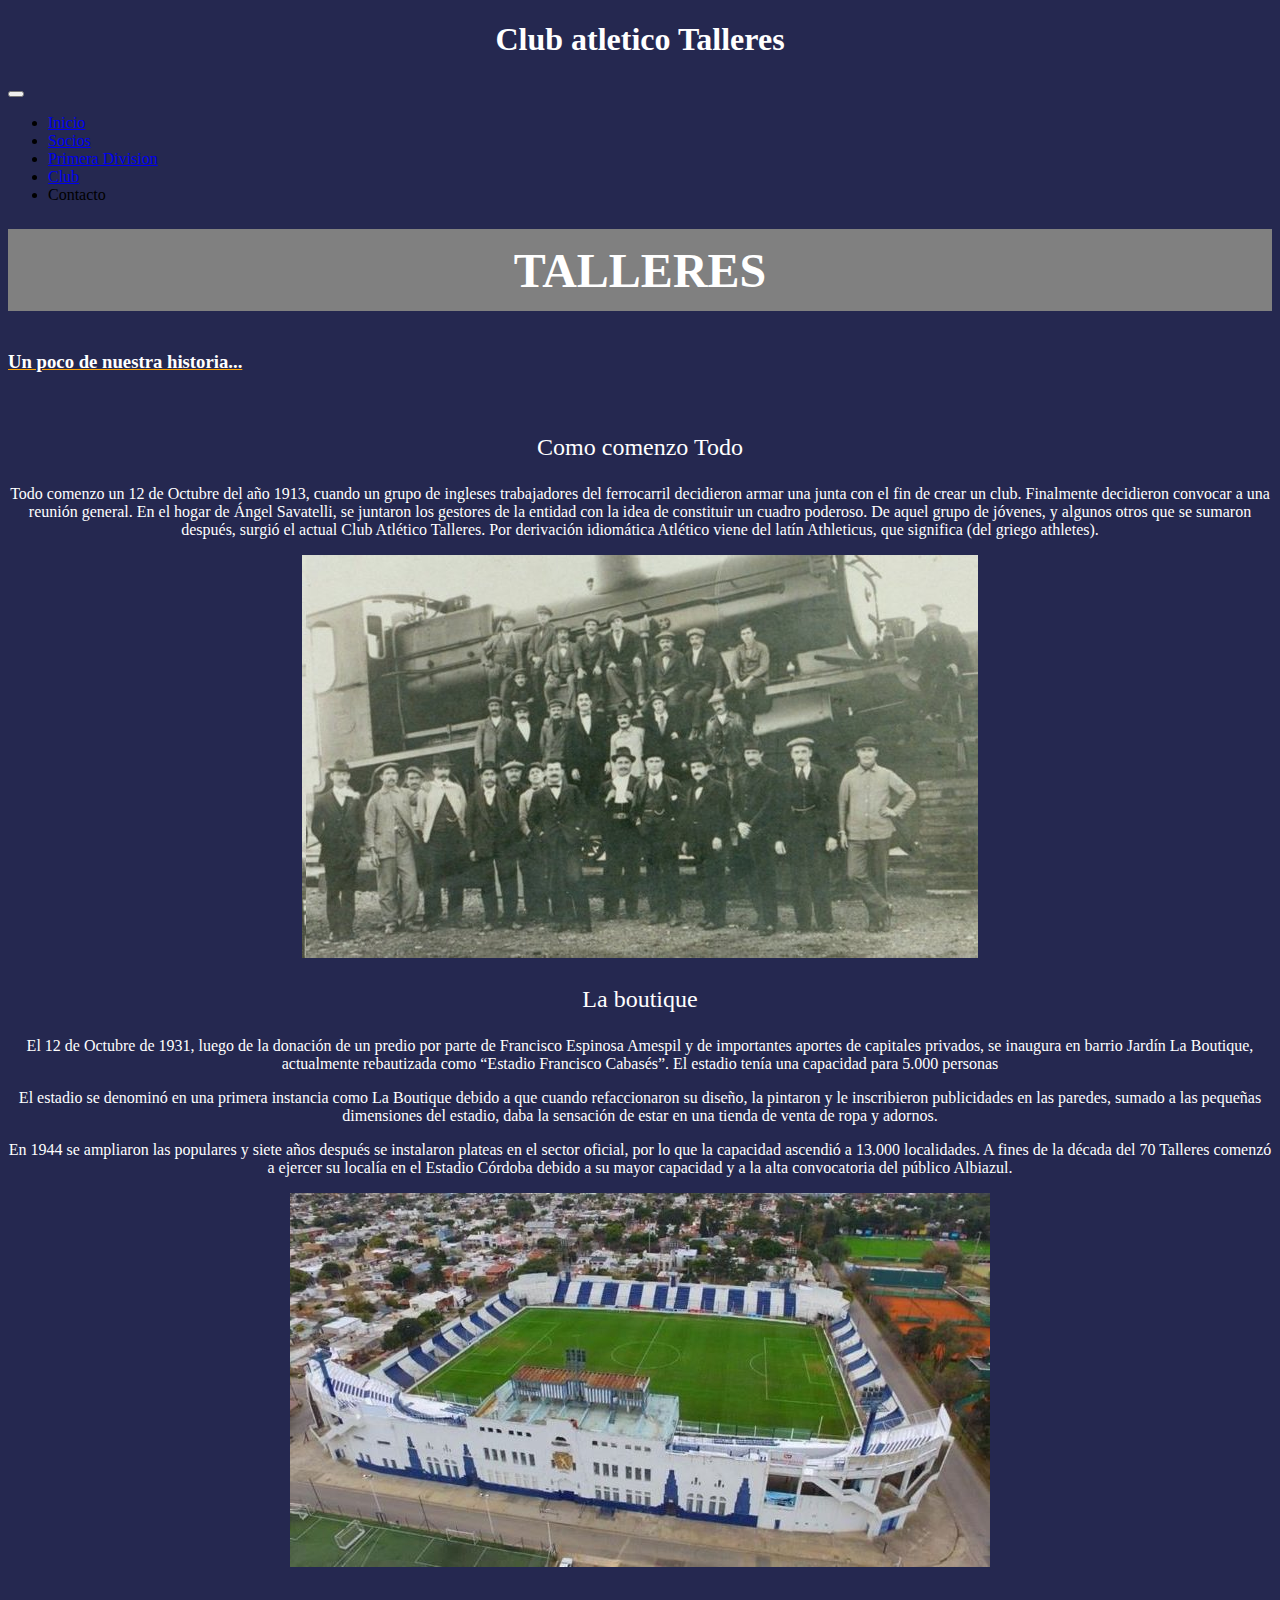
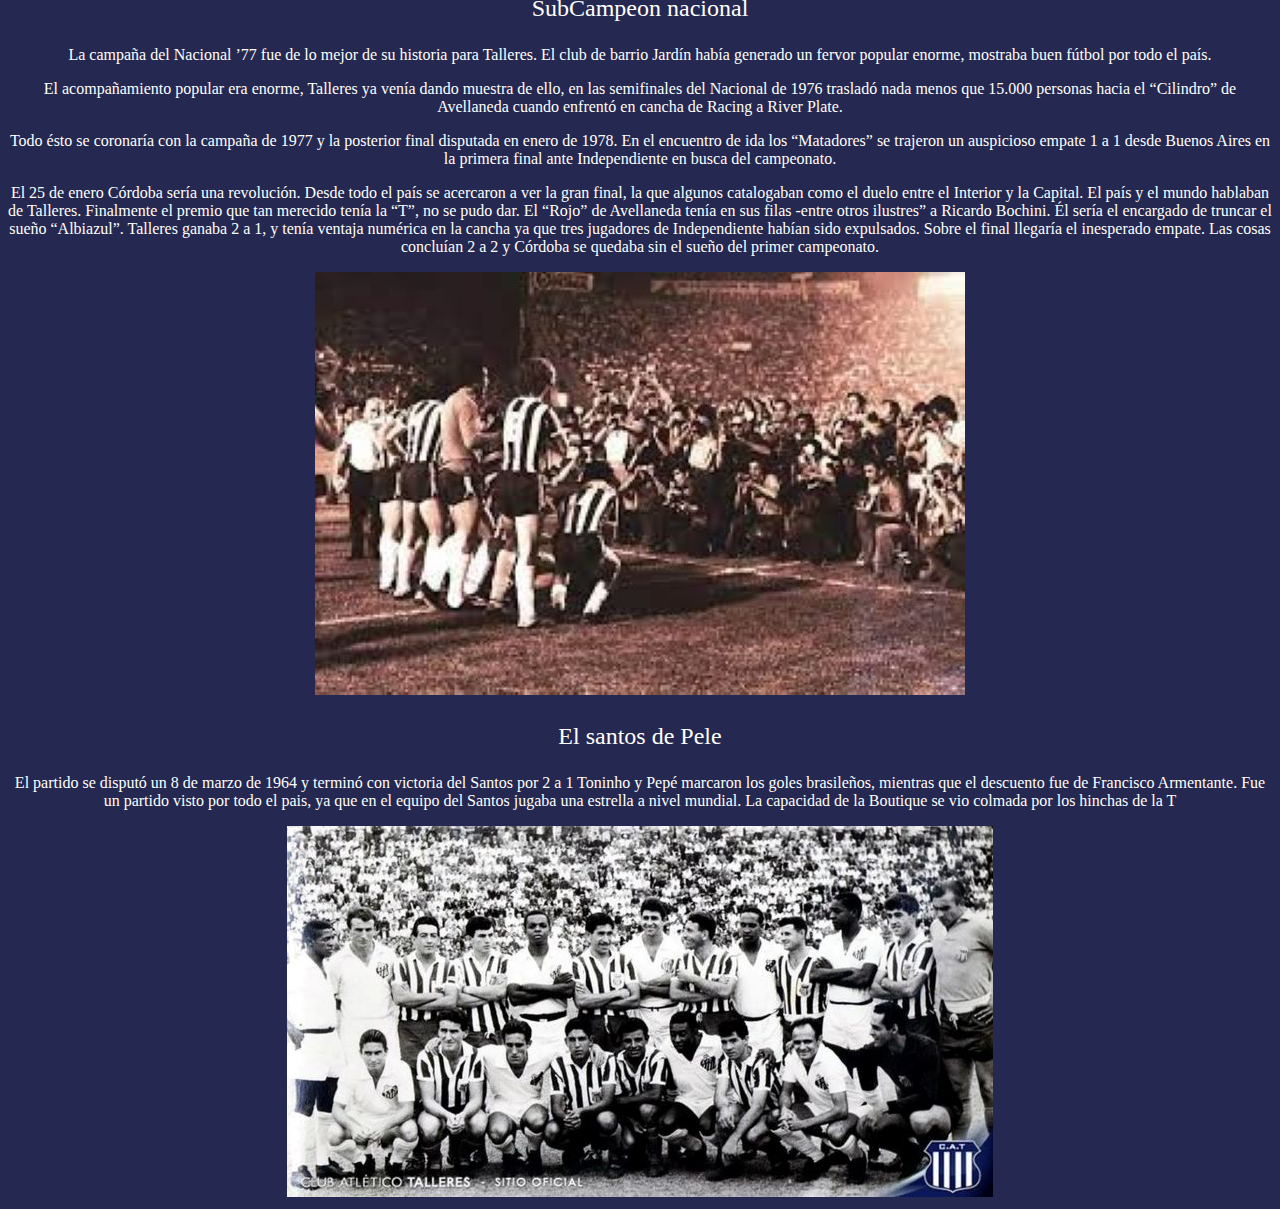
==== paginas/club.html @ a978ea13 "primeras cuatro listas" ====
<!DOCTYPE html>
<html lang="en">

<head>
    <meta charset="UTF-8">
    <meta http-equiv="X-UA-Compatible" content="IE=edge">
    <meta name="viewport" content="width=device-width, initial-scale=1.0">
    <title>Document</title>

    <link href="https://cdn.jsdelivr.net/npm/bootstrap@5.3.0-alpha1/dist/css/bootstrap.min.css" rel="stylesheet"
        integrity="sha384-GLhlTQ8iRABdZLl6O3oVMWSktQOp6b7In1Zl3/Jr59b6EGGoI1aFkw7cmDA6j6gD" crossorigin="anonymous">
    <link rel="stylesheet" href="../css/estilo.css">
</head>

<body>
    <header>
        <h1 class="titulo"> Club atletico Talleres</h1>

        <nav class="navbar navbar-expand-lg bg-body-tertiary ">
            <div class="container-fluid">
                <!-- <a class="navbar-brand" href="#">Talleres</a> -->
                <button class="navbar-toggler" type="button" data-bs-toggle="collapse" data-bs-target="#navbarNav"
                    aria-controls="navbarNav" aria-expanded="false" aria-label="Toggle navigation">
                    <span class="navbar-toggler-icon"></span>
                </button>
                <div class="collapse navbar-collapse" id="navbarNav">
                    <ul class="navbar-nav mx-auto ">
                        <li class="nav-item">
                            <a class="nav-link" href="../index.html">Inicio</a>
                        </li>
                        <li class="nav-item">
                            <a class="nav-link active" aria-current="page" href="./primeraDivision.html">Socios</a>
                        </li>
                        <li class="nav-item">
                            <a class="nav-link" href="./primeraDivision.html">Primera Division</a>
                        </li>
                        <li class="nav-item">
                            <a class="nav-link" href="club.html">Club</a>
                        </li>
                        <li class="nav-item">
                            <a class="nav-link disabled">Contacto</a>
                        </li>
                    </ul>
                </div>
            </div>
        </nav>

        <h2 class="talleres container">TALLERES</h2>
        <Section class="history container">
            <u>
                <h3>Un poco de nuestra historia...</h3>
            </u>
            <br>
            <div class="imagen">
                <p class="subtitulos">Como comenzo Todo</p>
                <p>Todo comenzo un 12 de Octubre del año 1913, cuando un grupo de ingleses trabajadores del ferrocarril
                    decidieron armar una junta con el fin de crear un club. Finalmente decidieron convocar a una reunión general. En el hogar de Ángel Savatelli, se juntaron los
                    gestores de la entidad con la idea de constituir un cuadro poderoso. De aquel grupo de jóvenes, y
                    algunos otros que se sumaron después, surgió el actual Club Atlético Talleres. Por derivación
                    idiomática Atlético viene del latín Athleticus, que significa (del griego athletes).</p>
                
            <img class="ferrocarril img-fluid" src ="../imagenes/talleres del ferrocaril.jpg" alt="Talleres del ferrocaril">
                </div >
<div class="imagen" >
<p class="subtitulos"> La boutique</p>
<p>El 12 de Octubre de 1931, luego de la donación de un predio por parte de Francisco Espinosa Amespil y de importantes aportes de capitales privados, se inaugura en barrio Jardín La Boutique, actualmente rebautizada como “Estadio Francisco Cabasés”. El estadio tenía una capacidad para 5.000 personas</p> <p>El estadio se denominó en una primera instancia como La Boutique debido a que cuando refaccionaron su diseño, la pintaron y le inscribieron publicidades en las paredes, sumado a las pequeñas dimensiones del estadio, daba la sensación de estar en una tienda de venta de ropa y adornos.</p>
<p>En 1944 se ampliaron las populares y siete años después se instalaron plateas en el sector oficial, por lo que la capacidad ascendió a 13.000 localidades.
    A fines de la década del 70 Talleres comenzó a ejercer su localía en el Estadio Córdoba debido a su mayor capacidad y a la alta convocatoria del público Albiazul.</p>
<img class="img-fluid" src="../imagenes/templo.jpg" alt="La boutique">
</div>
<div  class="imagen">
<p class="subtitulos">SubCampeon nacional</p>
<p>La campaña del Nacional ’77 fue de lo mejor de su historia para Talleres. El club de barrio Jardín había generado un fervor popular enorme, mostraba buen fútbol por todo el país.</p> <p>El acompañamiento popular era enorme, Talleres ya venía dando muestra de ello, en las semifinales del Nacional de 1976 trasladó nada menos que 15.000 personas hacia el “Cilindro” de Avellaneda cuando enfrentó en cancha de Racing a River Plate.</p>
<p>Todo ésto se coronaría con la campaña de 1977 y la posterior final disputada en enero de 1978. En el encuentro de ida los “Matadores” se trajeron un auspicioso empate 1 a 1 desde Buenos Aires en la primera final ante Independiente en busca del campeonato. </p> 
<p>El 25 de enero Córdoba sería una revolución. Desde todo el país se acercaron a ver la gran final, la que algunos catalogaban como el duelo entre el Interior y la Capital. El país y el mundo hablaban de Talleres.  Finalmente el premio que tan merecido tenía la “T”, no se pudo dar. El “Rojo” de Avellaneda tenía en sus filas -entre otros ilustres” a Ricardo Bochini. Él sería el encargado de truncar el sueño “Albiazul”. Talleres ganaba 2 a 1, y tenía ventaja numérica en la cancha ya que tres jugadores de Independiente habían sido expulsados. Sobre el final llegaría el inesperado empate. Las cosas concluían 2 a 2 y Córdoba se quedaba sin el sueño del primer campeonato.
   </p>
   <img class="img-fluid" src="../imagenes/talle idp.jpg" alt="Final Independiente">

</div>
<div class="imagen">
    <p class="subtitulos">El santos de Pele</p>
    <p>El partido se disputó un 8 de marzo de 1964 y terminó con victoria del Santos por 2 a 1  Toninho y Pepé marcaron los goles brasileños, mientras que el descuento fue de Francisco Armentante. Fue un partido visto por todo el pais, ya que en el equipo del Santos jugaba una estrella a nivel mundial. La capacidad de la Boutique se vio colmada por los hinchas de la T</p>
    <img class="img-fluid" src="../imagenes/pele en la boutique.jpg" alt="Pele en la boutique">
</div>


        </Section>



        <script src="https://cdn.jsdelivr.net/npm/bootstrap@5.3.0-alpha1/dist/js/bootstrap.bundle.min.js"
            integrity="sha384-w76AqPfDkMBDXo30jS1Sgez6pr3x5MlQ1ZAGC+nuZB+EYdgRZgiwxhTBTkF7CXvN"
            crossorigin="anonymous"></script>
</body>

</html>
---- css/estilo.css ----
.titulo { 
    text-align: center;
background-color:  #252850;
color: white;
}

.menucito {
    text-align: center;
}

.imagenUno { 
margin-left: 25%;
margin-top: 3%;
}
.noDejes { 
    color: black;
}
body { 
background-color:  #252850;
}

.noticias { 
color: white;
text-align: center;
margin-top: 5%;
background-color: grey;
}



footer ul { 
    color: white;
list-style: none;
}

.linea { 
    color: white;
}

.informacion { 
    text-align: center;
color: orange;
}

u { 
    color: orange;
}

.padre {  
    background-color:white ;
margin-left: 7%;
margin-right: 7%;

}

.ulUno li { 
    color: red;
}

.video { 
    text-align: center;
}
.conte {
    background-color: white;
}

.cardUno {
    grid-area: cardUno;
}
.cardDos { 
    grid-area: cardDos;
}

.cardTres { 
    grid-area: cardTres;
}

.cardCuatro { 
    grid-area: cardCuatro;
}
.cardCinco { 
    grid-area: cardCinco;
}

.cardSeis { 
    grid-area: cardSeis;
}

@media(min-width:1200px) {
    .conte { 
        display: grid;
        grid-template-areas: 
        "cardUno cardDos cardTres "
        "cardCuatro cardCinco cardSeis "
        ;
    }
}

.tablas { 
    background-color: wheat;
}

.tabla { 
    background-color: white;
}
.tituloUno { 
    text-align: center;
    color: orange;
}
.sectionB { 
    grid-area: sectionB;
}
.sectionC { 
    grid-area: sectionC;
}

@media(min-width:900px) { 
.padreTablas {
display: grid;
gap: 10px;
grid-template-areas: 
"sectionB sectionC";
    }
}
.padreTablas { 
    /* background-color: white; */
    margin-top: 3%;
}
h4 { 
    color: orange;
text-align: center;
}

.goleadores { 
    grid-area: goleadores;
}
.partidos { 
    grid-area: partidos;
}

@media (min-width:900px){ 
    .padreResumen { 
display: grid;
gap: 10px;
grid-template-areas: 
"goleadores partidos"
; }
}

.talleres { 
    color: white;
    text-align: center;
    font-size: xxx-large;
margin-top: 2%;
border: solid gray 1px;
background-color: gray;
padding: 1%;

}
h3 { 
    color: white;
margin-top: 3%;
}
.history { 
    color: white;
}
.subtitulos { 
font-size: x-large;
text-align: center;
}
.imagen { 
    text-align: center;
}
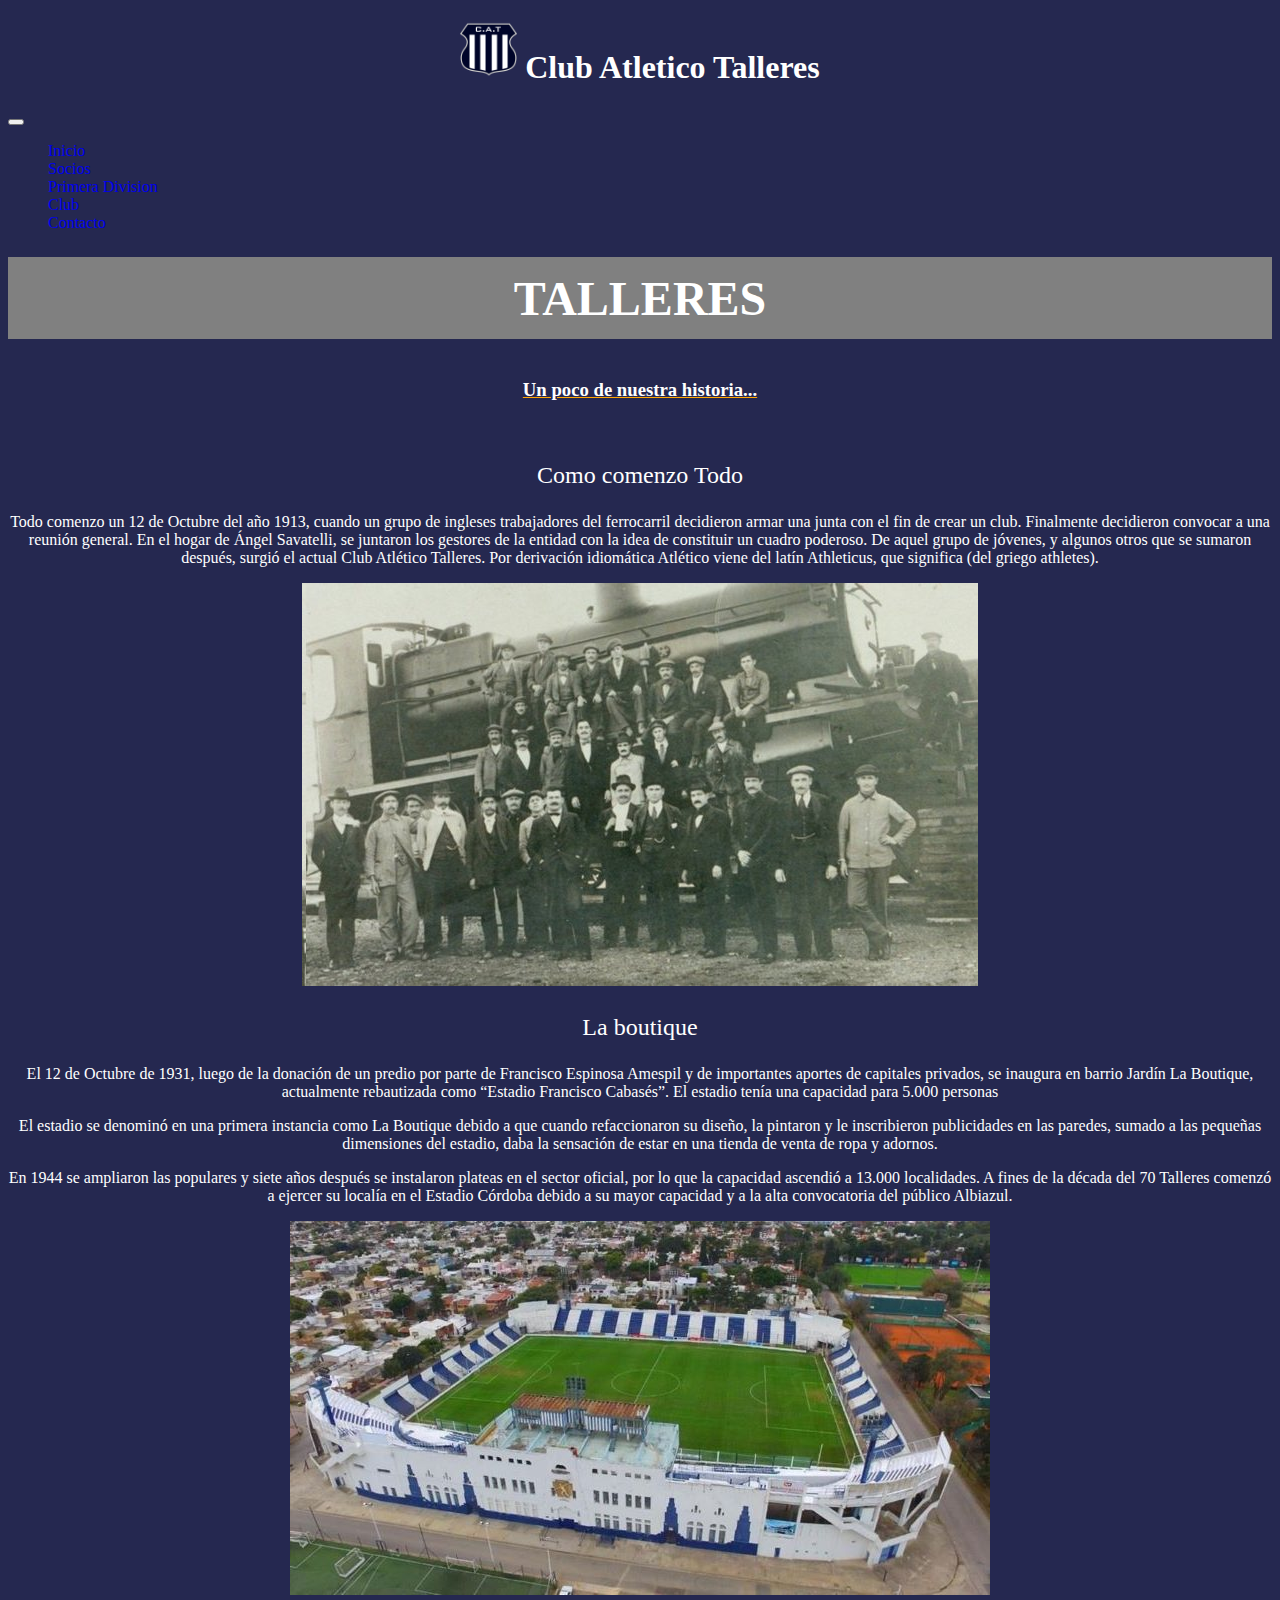
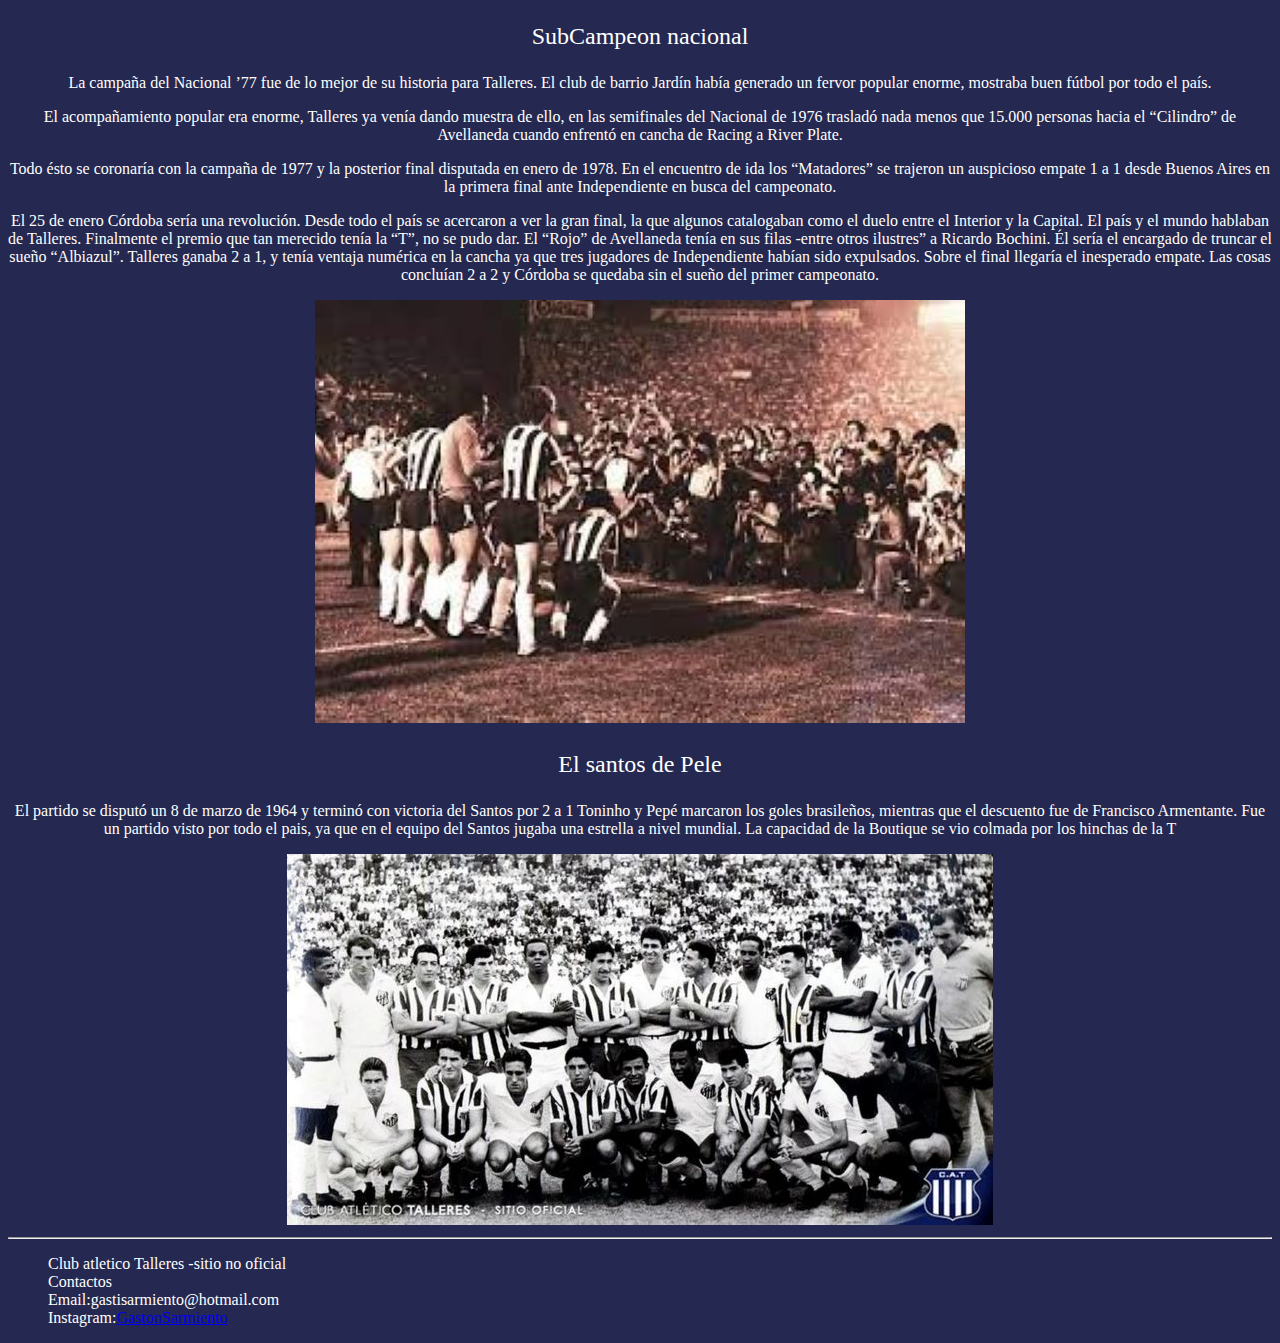
==== commit 08433881: "tercer preentrega" ====
--- a/paginas/club.html
+++ b/paginas/club.html
@@ -5,16 +5,17 @@
     <meta charset="UTF-8">
     <meta http-equiv="X-UA-Compatible" content="IE=edge">
     <meta name="viewport" content="width=device-width, initial-scale=1.0">
-    <title>Document</title>
+    <title>info T/club</title>
 
     <link href="https://cdn.jsdelivr.net/npm/bootstrap@5.3.0-alpha1/dist/css/bootstrap.min.css" rel="stylesheet"
         integrity="sha384-GLhlTQ8iRABdZLl6O3oVMWSktQOp6b7In1Zl3/Jr59b6EGGoI1aFkw7cmDA6j6gD" crossorigin="anonymous">
     <link rel="stylesheet" href="../css/estilo.css">
+<link rel="shortcut icon" href="../imagenes/escudoTalleres.png" type="image/x-icon">
 </head>
 
 <body>
     <header>
-        <h1 class="titulo"> Club atletico Talleres</h1>
+        <h1 class="titulo"> <img class="img-fluid escudo" src=  "../imagenes/escudoTalleres.png" alt="logo escudo"> Club Atletico Talleres</h1>
 
         <nav class="navbar navbar-expand-lg bg-body-tertiary ">
             <div class="container-fluid">
@@ -38,7 +39,7 @@
                             <a class="nav-link" href="club.html">Club</a>
                         </li>
                         <li class="nav-item">
-                            <a class="nav-link disabled">Contacto</a>
+                            <a class="nav-link " href="./contacto.html">Contacto</a>
                         </li>
                     </ul>
                 </div>
@@ -48,46 +49,80 @@
         <h2 class="talleres container">TALLERES</h2>
         <Section class="history container">
             <u>
-                <h3>Un poco de nuestra historia...</h3>
+                <h3 class="unPoco">Un poco de nuestra historia...</h3>
             </u>
             <br>
             <div class="imagen">
                 <p class="subtitulos">Como comenzo Todo</p>
                 <p>Todo comenzo un 12 de Octubre del año 1913, cuando un grupo de ingleses trabajadores del ferrocarril
-                    decidieron armar una junta con el fin de crear un club. Finalmente decidieron convocar a una reunión general. En el hogar de Ángel Savatelli, se juntaron los
+                    decidieron armar una junta con el fin de crear un club. Finalmente decidieron convocar a una reunión
+                    general. En el hogar de Ángel Savatelli, se juntaron los
                     gestores de la entidad con la idea de constituir un cuadro poderoso. De aquel grupo de jóvenes, y
                     algunos otros que se sumaron después, surgió el actual Club Atlético Talleres. Por derivación
                     idiomática Atlético viene del latín Athleticus, que significa (del griego athletes).</p>
-                
-            <img class="ferrocarril img-fluid" src ="../imagenes/talleres del ferrocaril.jpg" alt="Talleres del ferrocaril">
-                </div >
-<div class="imagen" >
-<p class="subtitulos"> La boutique</p>
-<p>El 12 de Octubre de 1931, luego de la donación de un predio por parte de Francisco Espinosa Amespil y de importantes aportes de capitales privados, se inaugura en barrio Jardín La Boutique, actualmente rebautizada como “Estadio Francisco Cabasés”. El estadio tenía una capacidad para 5.000 personas</p> <p>El estadio se denominó en una primera instancia como La Boutique debido a que cuando refaccionaron su diseño, la pintaron y le inscribieron publicidades en las paredes, sumado a las pequeñas dimensiones del estadio, daba la sensación de estar en una tienda de venta de ropa y adornos.</p>
-<p>En 1944 se ampliaron las populares y siete años después se instalaron plateas en el sector oficial, por lo que la capacidad ascendió a 13.000 localidades.
-    A fines de la década del 70 Talleres comenzó a ejercer su localía en el Estadio Córdoba debido a su mayor capacidad y a la alta convocatoria del público Albiazul.</p>
-<img class="img-fluid" src="../imagenes/templo.jpg" alt="La boutique">
-</div>
-<div  class="imagen">
-<p class="subtitulos">SubCampeon nacional</p>
-<p>La campaña del Nacional ’77 fue de lo mejor de su historia para Talleres. El club de barrio Jardín había generado un fervor popular enorme, mostraba buen fútbol por todo el país.</p> <p>El acompañamiento popular era enorme, Talleres ya venía dando muestra de ello, en las semifinales del Nacional de 1976 trasladó nada menos que 15.000 personas hacia el “Cilindro” de Avellaneda cuando enfrentó en cancha de Racing a River Plate.</p>
-<p>Todo ésto se coronaría con la campaña de 1977 y la posterior final disputada en enero de 1978. En el encuentro de ida los “Matadores” se trajeron un auspicioso empate 1 a 1 desde Buenos Aires en la primera final ante Independiente en busca del campeonato. </p> 
-<p>El 25 de enero Córdoba sería una revolución. Desde todo el país se acercaron a ver la gran final, la que algunos catalogaban como el duelo entre el Interior y la Capital. El país y el mundo hablaban de Talleres.  Finalmente el premio que tan merecido tenía la “T”, no se pudo dar. El “Rojo” de Avellaneda tenía en sus filas -entre otros ilustres” a Ricardo Bochini. Él sería el encargado de truncar el sueño “Albiazul”. Talleres ganaba 2 a 1, y tenía ventaja numérica en la cancha ya que tres jugadores de Independiente habían sido expulsados. Sobre el final llegaría el inesperado empate. Las cosas concluían 2 a 2 y Córdoba se quedaba sin el sueño del primer campeonato.
-   </p>
-   <img class="img-fluid" src="../imagenes/talle idp.jpg" alt="Final Independiente">
 
-</div>
-<div class="imagen">
-    <p class="subtitulos">El santos de Pele</p>
-    <p>El partido se disputó un 8 de marzo de 1964 y terminó con victoria del Santos por 2 a 1  Toninho y Pepé marcaron los goles brasileños, mientras que el descuento fue de Francisco Armentante. Fue un partido visto por todo el pais, ya que en el equipo del Santos jugaba una estrella a nivel mundial. La capacidad de la Boutique se vio colmada por los hinchas de la T</p>
-    <img class="img-fluid" src="../imagenes/pele en la boutique.jpg" alt="Pele en la boutique">
-</div>
+                <img class="ferrocarril img-fluid" src="../imagenes/talleres del ferrocaril.jpg"
+                    alt="Talleres del ferrocaril">
+            </div>
+            <div class="imagen">
+                <p class="subtitulos"> La boutique</p>
+                <p>El 12 de Octubre de 1931, luego de la donación de un predio por parte de Francisco Espinosa Amespil y
+                    de importantes aportes de capitales privados, se inaugura en barrio Jardín La Boutique, actualmente
+                    rebautizada como “Estadio Francisco Cabasés”. El estadio tenía una capacidad para 5.000 personas</p>
+                <p>El estadio se denominó en una primera instancia como La Boutique debido a que cuando refaccionaron su
+                    diseño, la pintaron y le inscribieron publicidades en las paredes, sumado a las pequeñas dimensiones
+                    del estadio, daba la sensación de estar en una tienda de venta de ropa y adornos.</p>
+                <p>En 1944 se ampliaron las populares y siete años después se instalaron plateas en el sector oficial,
+                    por lo que la capacidad ascendió a 13.000 localidades.
+                    A fines de la década del 70 Talleres comenzó a ejercer su localía en el Estadio Córdoba debido a su
+                    mayor capacidad y a la alta convocatoria del público Albiazul.</p>
+                <img class="img-fluid" src="../imagenes/templo.jpg" alt="La boutique">
+            </div>
+            <div class="imagen">
+                <p class="subtitulos">SubCampeon nacional</p>
+                <p>La campaña del Nacional ’77 fue de lo mejor de su historia para Talleres. El club de barrio Jardín
+                    había generado un fervor popular enorme, mostraba buen fútbol por todo el país.</p>
+                <p>El acompañamiento popular era enorme, Talleres ya venía dando muestra de ello, en las semifinales del
+                    Nacional de 1976 trasladó nada menos que 15.000 personas hacia el “Cilindro” de Avellaneda cuando
+                    enfrentó en cancha de Racing a River Plate.</p>
+                <p>Todo ésto se coronaría con la campaña de 1977 y la posterior final disputada en enero de 1978. En el
+                    encuentro de ida los “Matadores” se trajeron un auspicioso empate 1 a 1 desde Buenos Aires en la
+                    primera final ante Independiente en busca del campeonato. </p>
+                <p>El 25 de enero Córdoba sería una revolución. Desde todo el país se acercaron a ver la gran final, la
+                    que algunos catalogaban como el duelo entre el Interior y la Capital. El país y el mundo hablaban de
+                    Talleres. Finalmente el premio que tan merecido tenía la “T”, no se pudo dar. El “Rojo” de
+                    Avellaneda tenía en sus filas -entre otros ilustres” a Ricardo Bochini. Él sería el encargado de
+                    truncar el sueño “Albiazul”. Talleres ganaba 2 a 1, y tenía ventaja numérica en la cancha ya que
+                    tres jugadores de Independiente habían sido expulsados. Sobre el final llegaría el inesperado
+                    empate. Las cosas concluían 2 a 2 y Córdoba se quedaba sin el sueño del primer campeonato.
+                </p>
+                <img class="img-fluid" src="../imagenes/talle idp.jpg" alt="Final Independiente">
+
+            </div>
+            <div class="imagen">
+                <p class="subtitulos">El santos de Pele</p>
+                <p>El partido se disputó un 8 de marzo de 1964 y terminó con victoria del Santos por 2 a 1 Toninho y
+                    Pepé marcaron los goles brasileños, mientras que el descuento fue de Francisco Armentante. Fue un
+                    partido visto por todo el pais, ya que en el equipo del Santos jugaba una estrella a nivel mundial.
+                    La capacidad de la Boutique se vio colmada por los hinchas de la T</p>
+                <img class="img-fluid" src="../imagenes/pele en la boutique.jpg" alt="Pele en la boutique">
+            </div>
 
 
         </Section>
 
 
-
+        <hr class="linea">
+        <footer class="footer">
+            <ul>
+              <li>Club atletico Talleres -sitio no oficial</li>
+              <li>Contactos</li>
+              <li>Email:gastisarmiento@hotmail.com</li>
+              <li>Instagram:<a href="https://www.instagram.com/gastonsarmiento/">GastonSarmiento</a></li>
+            </ul>
+        
+        
+          </footer>
         <script src="https://cdn.jsdelivr.net/npm/bootstrap@5.3.0-alpha1/dist/js/bootstrap.bundle.min.js"
             integrity="sha384-w76AqPfDkMBDXo30jS1Sgez6pr3x5MlQ1ZAGC+nuZB+EYdgRZgiwxhTBTkF7CXvN"
             crossorigin="anonymous"></script>
--- a/css/estilo.css
+++ b/css/estilo.css
@@ -1,173 +1,241 @@
-.titulo { 
-    text-align: center;
-background-color:  #252850;
-color: white;
+.titulo {
+  text-align: center;
+  background-color: #252850;
+  color: white;
 }
 
 .menucito {
-    text-align: center;
-}
-
-.imagenUno { 
-margin-left: 25%;
-margin-top: 3%;
-}
-.noDejes { 
-    color: black;
-}
-body { 
-background-color:  #252850;
-}
-
-.noticias { 
-color: white;
-text-align: center;
-margin-top: 5%;
-background-color: grey;
-}
-
-
-
-footer ul { 
-    color: white;
-list-style: none;
-}
-
-.linea { 
-    color: white;
-}
-
-.informacion { 
-    text-align: center;
-color: orange;
-}
-
-u { 
-    color: orange;
-}
-
-.padre {  
-    background-color:white ;
-margin-left: 7%;
-margin-right: 7%;
-
-}
-
-.ulUno li { 
-    color: red;
-}
-
-.video { 
-    text-align: center;
-}
+  text-align: center;
+}
+
+.imagenUno {
+  margin-left: 25%;
+  margin-top: 3%;
+}
+
+.noDejes {
+  color: black;
+}
+
+body {
+  background-color: #252850;
+}
+
+.noticias {
+  color: white;
+  text-align: center;
+  margin-top: 5%;
+  background-color: grey;
+}
+
+footer ul {
+  color: white;
+  list-style: none;
+}
+
+.linea {
+  color: white;
+}
+
+.informacion {
+  text-align: center;
+  color: orange;
+}
+
+u {
+  color: orange;
+}
+
+.padre {
+  background-color: white;
+  margin-left: 7%;
+  margin-right: 7%;
+}
+
+.ulUno li {
+  color: red;
+}
+
+.video {
+  text-align: center;
+}
+
 .conte {
-    background-color: white;
+  background-color: white;
 }
 
 .cardUno {
-    grid-area: cardUno;
-}
-.cardDos { 
-    grid-area: cardDos;
-}
-
-.cardTres { 
-    grid-area: cardTres;
-}
-
-.cardCuatro { 
-    grid-area: cardCuatro;
-}
-.cardCinco { 
-    grid-area: cardCinco;
-}
-
-.cardSeis { 
-    grid-area: cardSeis;
-}
-
-@media(min-width:1200px) {
-    .conte { 
-        display: grid;
-        grid-template-areas: 
-        "cardUno cardDos cardTres "
-        "cardCuatro cardCinco cardSeis "
-        ;
-    }
-}
-
-.tablas { 
-    background-color: wheat;
-}
-
-.tabla { 
-    background-color: white;
-}
-.tituloUno { 
-    text-align: center;
-    color: orange;
-}
-.sectionB { 
-    grid-area: sectionB;
-}
-.sectionC { 
-    grid-area: sectionC;
-}
-
-@media(min-width:900px) { 
+  grid-area: cardUno;
+}
+
+.cardDos {
+  grid-area: cardDos;
+}
+
+.cardTres {
+  grid-area: cardTres;
+}
+
+.cardCuatro {
+  grid-area: cardCuatro;
+}
+
+.cardCinco {
+  grid-area: cardCinco;
+}
+
+.cardSeis {
+  grid-area: cardSeis;
+}
+
+.tablas {
+  background-color: wheat;
+}
+
+.tabla {
+  background-color: white;
+}
+
+.tituloUno {
+  text-align: center;
+  color: orange;
+}
+
+.sectionB {
+  grid-area: sectionB;
+}
+
+.sectionC {
+  grid-area: sectionC;
+}
+
 .padreTablas {
-display: grid;
-gap: 10px;
-grid-template-areas: 
-"sectionB sectionC";
-    }
-}
-.padreTablas { 
-    /* background-color: white; */
-    margin-top: 3%;
-}
-h4 { 
-    color: orange;
-text-align: center;
-}
-
-.goleadores { 
-    grid-area: goleadores;
-}
-.partidos { 
-    grid-area: partidos;
-}
-
-@media (min-width:900px){ 
-    .padreResumen { 
-display: grid;
-gap: 10px;
-grid-template-areas: 
-"goleadores partidos"
-; }
-}
-
-.talleres { 
-    color: white;
-    text-align: center;
-    font-size: xxx-large;
-margin-top: 2%;
-border: solid gray 1px;
-background-color: gray;
-padding: 1%;
-
-}
-h3 { 
-    color: white;
-margin-top: 3%;
-}
-.history { 
-    color: white;
-}
-.subtitulos { 
-font-size: x-large;
-text-align: center;
-}
-.imagen { 
-    text-align: center;
-}+  margin-top: 3%;
+}
+
+h4 {
+  color: orange;
+  text-align: center;
+}
+
+.goleadores {
+  grid-area: goleadores;
+}
+
+.partidos {
+  grid-area: partidos;
+}
+
+.talleres {
+  color: white;
+  text-align: center;
+  font-size: xxx-large;
+  margin-top: 2%;
+  border: solid gray 1px;
+  background-color: gray;
+  padding: 1%;
+}
+
+h3 {
+  color: white;
+  margin-top: 3%;
+}
+
+.history {
+  color: white;
+}
+
+.subtitulos {
+  font-size: x-large;
+  text-align: center;
+}
+
+.imagen {
+  text-align: center;
+}
+
+.unPoco {
+  text-align: center;
+}
+
+.servicio {
+  color: white;
+  text-align: center;
+  margin-top: 15%;
+}
+
+.formulario {
+  background-color: white;
+  color: black;
+  margin-top: 50px;
+}
+
+.consulta {
+  color: white;
+}
+
+.botones {
+  width: 500px;
+  display: inline;
+}
+
+.contacto {
+  color: black;
+}
+
+@media (min-width: 1200px) {
+  .conte {
+    display: grid;
+    grid-template-areas: "cardUno cardDos cardTres " "cardCuatro cardCinco cardSeis ";
+  }
+}
+@media (min-width: 900px) {
+  .padreTablas {
+    display: grid;
+    gap: 10px;
+    grid-template-areas: "sectionB sectionC";
+  }
+}
+@media (min-width: 900px) {
+  .padreResumen {
+    display: grid;
+    gap: 10px;
+    grid-template-areas: "goleadores partidos";
+  }
+}
+@media (max-width: 800px) {
+  .escudo {
+    width: 9%;
+  }
+}
+@media (min-width: 801px) {
+  .escudo {
+    width: 7%;
+  }
+}
+@media (min-width: 1280px) {
+  .escudo {
+    width: 4.5%;
+  }
+}
+.contacto {
+  color: white;
+}
+.contacto h2 {
+  text-align: center;
+  font-size: 3rem;
+}
+
+.contact {
+  text-align: center;
+  color: black;
+}
+
+nav ul {
+  list-style: none;
+}
+nav ul li a {
+  text-decoration: none;
+}
+
+/*# sourceMappingURL=estilo.css.map */
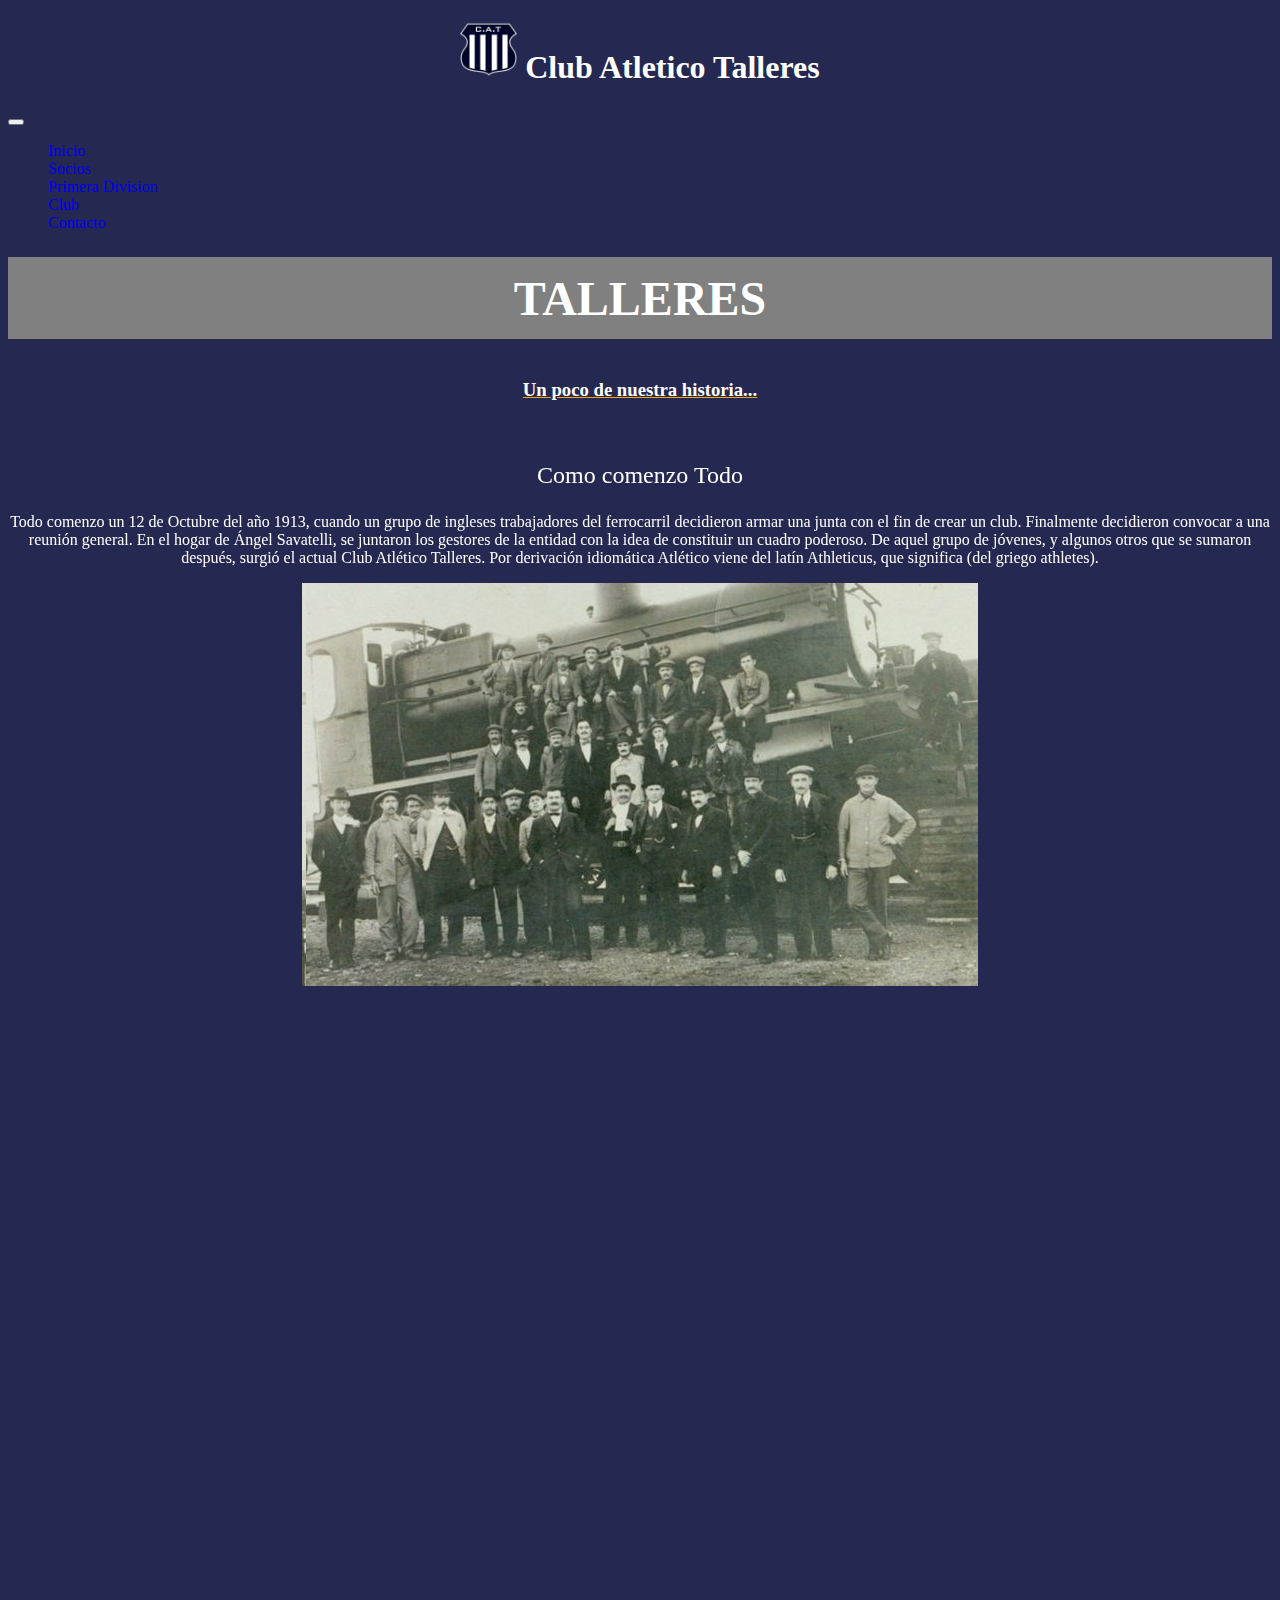
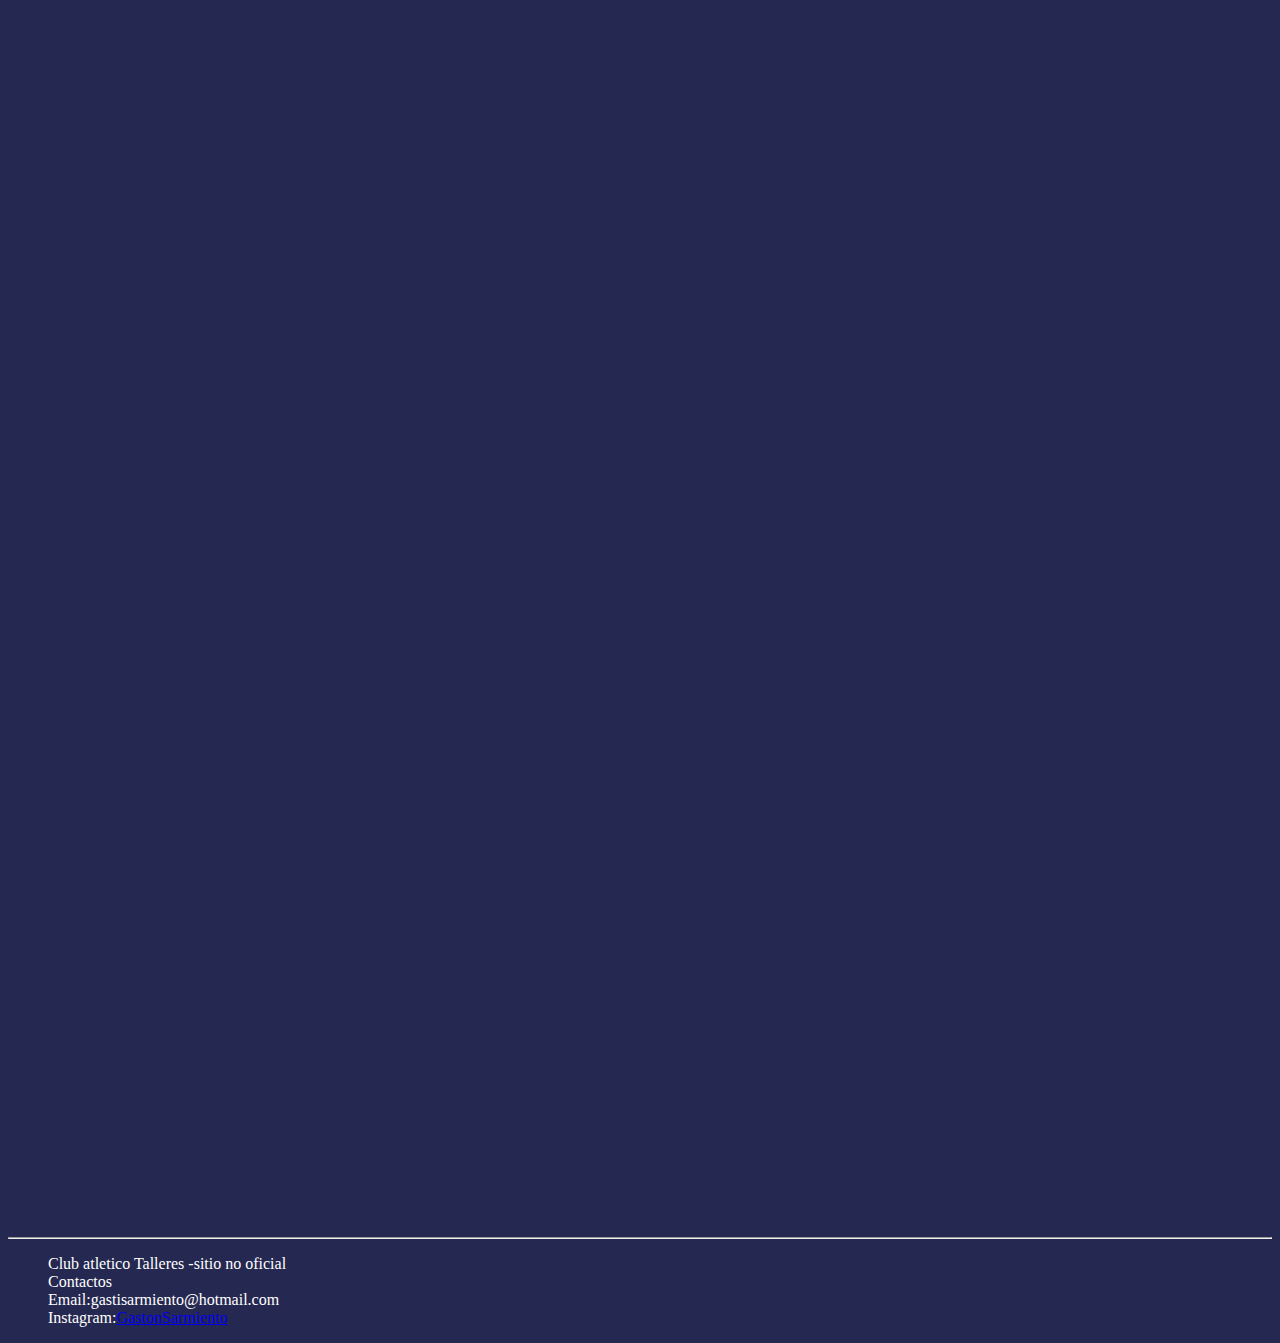
==== commit 475b6b48: "agregamos meta, cambiamos fondos y pusimos animaciones" ====
--- a/paginas/club.html
+++ b/paginas/club.html
@@ -11,7 +11,9 @@
         integrity="sha384-GLhlTQ8iRABdZLl6O3oVMWSktQOp6b7In1Zl3/Jr59b6EGGoI1aFkw7cmDA6j6gD" crossorigin="anonymous">
     <link rel="stylesheet" href="../css/estilo.css">
 <link rel="shortcut icon" href="../imagenes/escudoTalleres.png" type="image/x-icon">
+<meta name="description" content="Toda la informacion que necesites del club desde su creacion logros e historia">
 </head>
+<link href="https://unpkg.com/aos@2.3.1/dist/aos.css" rel="stylesheet">
 
 <body>
     <header>
@@ -52,7 +54,10 @@
                 <h3 class="unPoco">Un poco de nuestra historia...</h3>
             </u>
             <br>
-            <div class="imagen">
+            <!-- <div data-aos="fade-up"
+            data-aos-duration="3000"> -->
+            <div class="imagen" data-aos="fade-up"
+            data-aos-duration="3000">
                 <p class="subtitulos">Como comenzo Todo</p>
                 <p>Todo comenzo un 12 de Octubre del año 1913, cuando un grupo de ingleses trabajadores del ferrocarril
                     decidieron armar una junta con el fin de crear un club. Finalmente decidieron convocar a una reunión
@@ -63,8 +68,11 @@
 
                 <img class="ferrocarril img-fluid" src="../imagenes/talleres del ferrocaril.jpg"
                     alt="Talleres del ferrocaril">
-            </div>
-            <div class="imagen">
+                </div>
+                </div>
+
+            <div  class="imagen" data-aos="fade-up"
+            data-aos-duration="3000">
                 <p class="subtitulos"> La boutique</p>
                 <p>El 12 de Octubre de 1931, luego de la donación de un predio por parte de Francisco Espinosa Amespil y
                     de importantes aportes de capitales privados, se inaugura en barrio Jardín La Boutique, actualmente
@@ -78,7 +86,8 @@
                     mayor capacidad y a la alta convocatoria del público Albiazul.</p>
                 <img class="img-fluid" src="../imagenes/templo.jpg" alt="La boutique">
             </div>
-            <div class="imagen">
+            <div class="imagen" data-aos="fade-up"
+            data-aos-duration="3000">
                 <p class="subtitulos">SubCampeon nacional</p>
                 <p>La campaña del Nacional ’77 fue de lo mejor de su historia para Talleres. El club de barrio Jardín
                     había generado un fervor popular enorme, mostraba buen fútbol por todo el país.</p>
@@ -99,7 +108,8 @@
                 <img class="img-fluid" src="../imagenes/talle idp.jpg" alt="Final Independiente">
 
             </div>
-            <div class="imagen">
+            <div class="imagen"data-aos="fade-up"
+            data-aos-duration="3000">
                 <p class="subtitulos">El santos de Pele</p>
                 <p>El partido se disputó un 8 de marzo de 1964 y terminó con victoria del Santos por 2 a 1 Toninho y
                     Pepé marcaron los goles brasileños, mientras que el descuento fue de Francisco Armentante. Fue un
@@ -126,6 +136,10 @@
         <script src="https://cdn.jsdelivr.net/npm/bootstrap@5.3.0-alpha1/dist/js/bootstrap.bundle.min.js"
             integrity="sha384-w76AqPfDkMBDXo30jS1Sgez6pr3x5MlQ1ZAGC+nuZB+EYdgRZgiwxhTBTkF7CXvN"
             crossorigin="anonymous"></script>
-</body>
+            <script src="https://unpkg.com/aos@2.3.1/dist/aos.js"></script>
+            <script>
+                AOS.init();
+              </script>
+        </body>
 
 </html>--- a/css/estilo.css
+++ b/css/estilo.css
@@ -1,3 +1,4 @@
+@charset "UTF-8";
 .titulo {
   text-align: center;
   background-color: #252850;
@@ -47,9 +48,9 @@
 }
 
 .padre {
-  background-color: white;
-  margin-left: 7%;
-  margin-right: 7%;
+  background-color: #CFDEE8;
+  margin-left: 4%;
+  margin-right: 4%;
 }
 
 .ulUno li {
@@ -218,12 +219,13 @@
     width: 4.5%;
   }
 }
-.contacto {
-  color: white;
-}
 .contacto h2 {
   text-align: center;
   font-size: 3rem;
+}
+
+.formulario {
+  background-image: url(../imagenes/un-fondo-de-las-muestras-del-signo-de-interrogación-43991252.jpg);
 }
 
 .contact {
@@ -238,4 +240,12 @@
   text-decoration: none;
 }
 
+.socios {
+  background-image: url(../imagenes/asociate.jpg);
+}
+
+.bodyContact {
+  background-image: url(../imagenes/un-fondo-de-las-muestras-del-signo-de-interrogación-43991252.jpg);
+}
+
 /*# sourceMappingURL=estilo.css.map */
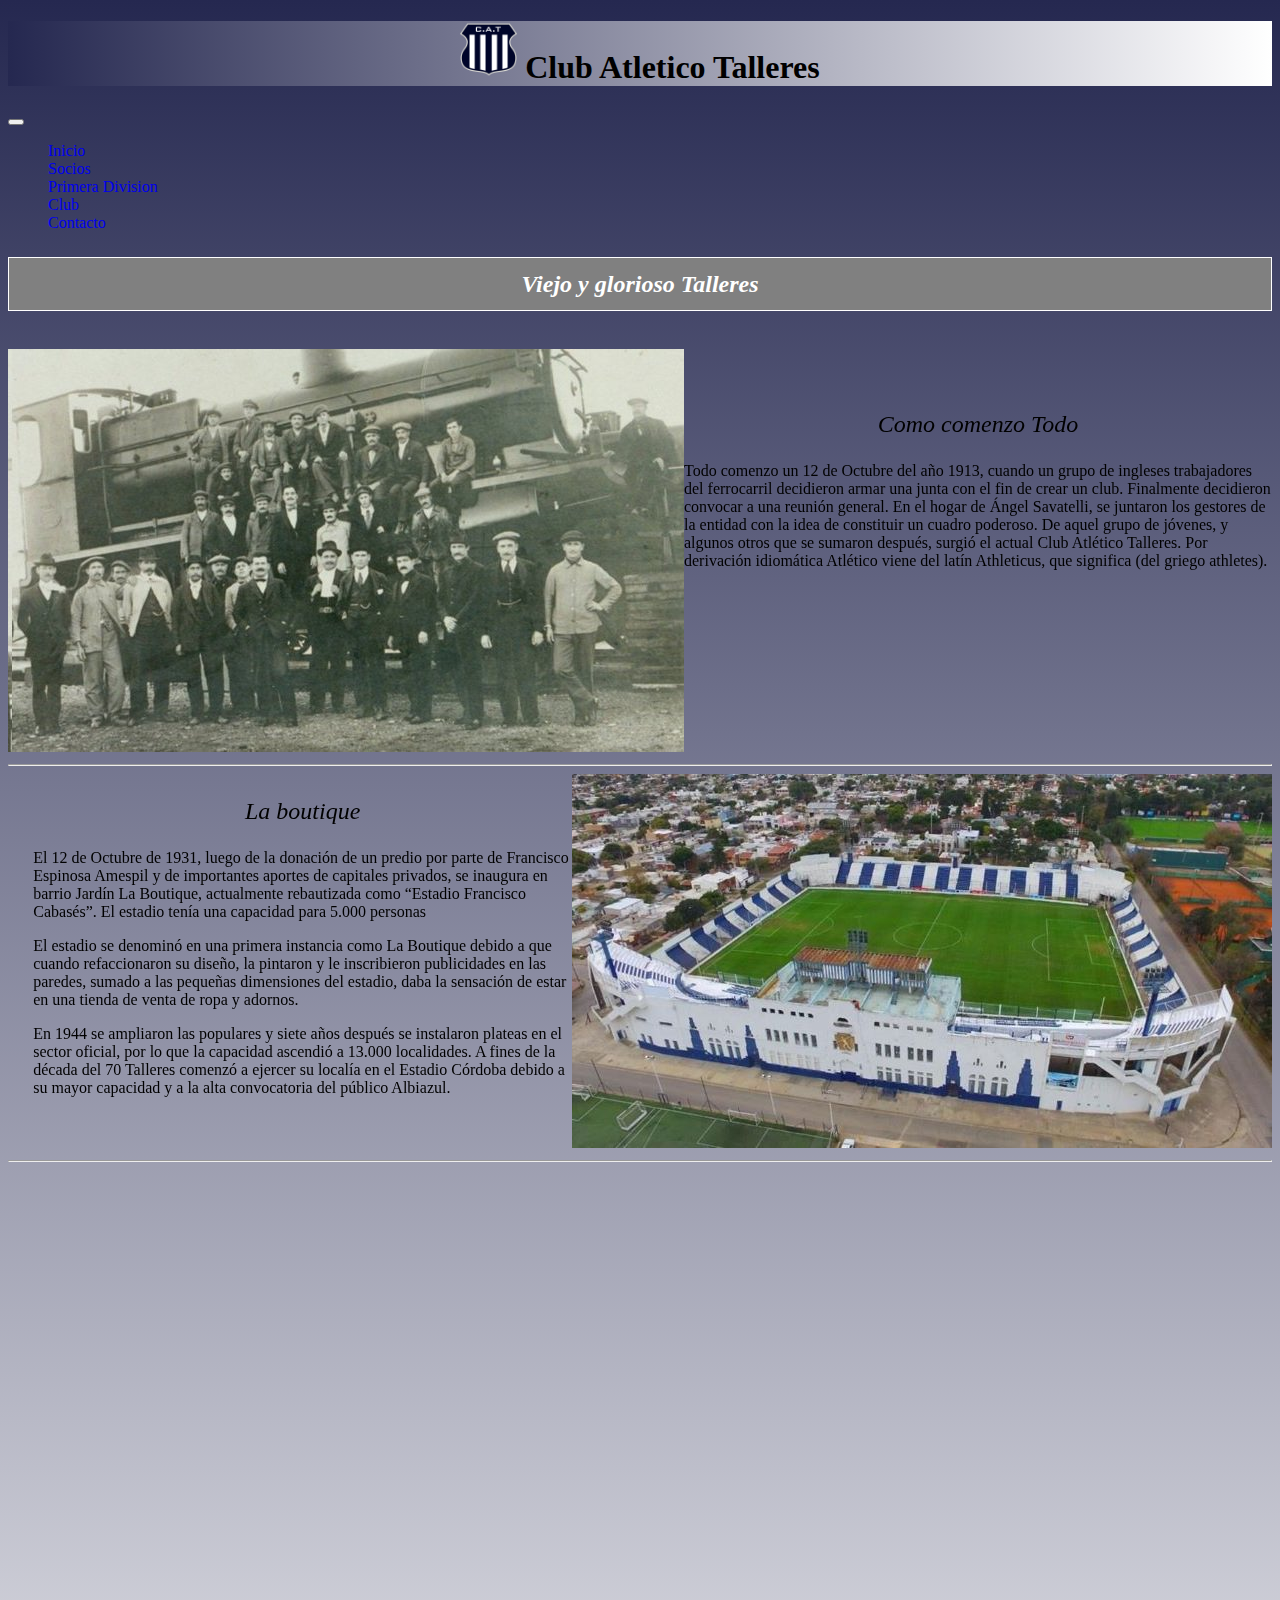
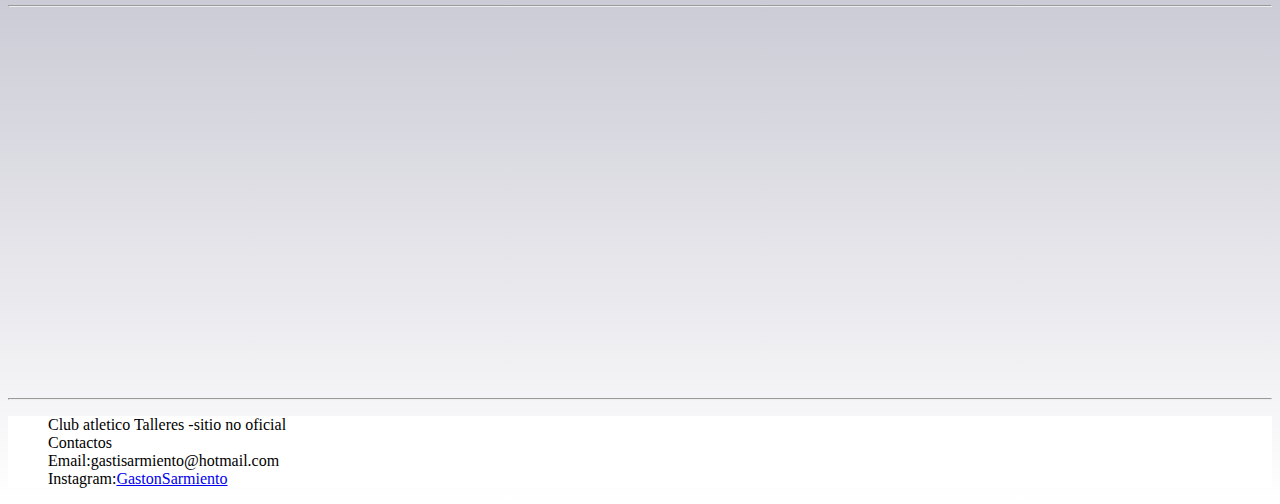
==== commit d2933ebc: "entrega final" ====
--- a/paginas/club.html
+++ b/paginas/club.html
@@ -10,14 +10,15 @@
     <link href="https://cdn.jsdelivr.net/npm/bootstrap@5.3.0-alpha1/dist/css/bootstrap.min.css" rel="stylesheet"
         integrity="sha384-GLhlTQ8iRABdZLl6O3oVMWSktQOp6b7In1Zl3/Jr59b6EGGoI1aFkw7cmDA6j6gD" crossorigin="anonymous">
     <link rel="stylesheet" href="../css/estilo.css">
-<link rel="shortcut icon" href="../imagenes/escudoTalleres.png" type="image/x-icon">
-<meta name="description" content="Toda la informacion que necesites del club desde su creacion logros e historia">
+    <link rel="shortcut icon" href="../imagenes/escudoTalleres.png" type="image/x-icon">
+    <meta name="description" content="Toda la informacion que necesites del club desde su creacion logros e historia">
 </head>
 <link href="https://unpkg.com/aos@2.3.1/dist/aos.css" rel="stylesheet">
 
 <body>
     <header>
-        <h1 class="titulo"> <img class="img-fluid escudo" src=  "../imagenes/escudoTalleres.png" alt="logo escudo"> Club Atletico Talleres</h1>
+        <h1 class="titulo"> <img class="img-fluid escudo" src="../imagenes/escudoTalleres.png" alt="logo escudo"> Club
+            Atletico Talleres</h1>
 
         <nav class="navbar navbar-expand-lg bg-body-tertiary ">
             <div class="container-fluid">
@@ -47,99 +48,134 @@
                 </div>
             </div>
         </nav>
+    </header>
+    <h2 class="talleres container">Viejo y glorioso Talleres</h2>
+    <Section class="history ">
+        <br>
+        <div data-aos="fade-up" data-aos-duration="3000">
+            <div class="flexUno">
 
-        <h2 class="talleres container">TALLERES</h2>
-        <Section class="history container">
-            <u>
-                <h3 class="unPoco">Un poco de nuestra historia...</h3>
-            </u>
-            <br>
-            <!-- <div data-aos="fade-up"
-            data-aos-duration="3000"> -->
-            <div class="imagen" data-aos="fade-up"
-            data-aos-duration="3000">
-                <p class="subtitulos">Como comenzo Todo</p>
-                <p>Todo comenzo un 12 de Octubre del año 1913, cuando un grupo de ingleses trabajadores del ferrocarril
-                    decidieron armar una junta con el fin de crear un club. Finalmente decidieron convocar a una reunión
-                    general. En el hogar de Ángel Savatelli, se juntaron los
-                    gestores de la entidad con la idea de constituir un cuadro poderoso. De aquel grupo de jóvenes, y
-                    algunos otros que se sumaron después, surgió el actual Club Atlético Talleres. Por derivación
-                    idiomática Atlético viene del latín Athleticus, que significa (del griego athletes).</p>
+                <div class="cajaDos">
 
-                <img class="ferrocarril img-fluid" src="../imagenes/talleres del ferrocaril.jpg"
-                    alt="Talleres del ferrocaril">
+                    <img class="ferrocarril img-fluid" src="../imagenes/talleres del ferrocaril.jpg"
+                        alt="Talleres del ferrocaril">
                 </div>
+                <div class="cajaUno">
+                    <p class="subtitulos">Como comenzo Todo</p>
+                    <p>Todo comenzo un 12 de Octubre del año 1913, cuando un grupo de ingleses trabajadores del
+                        ferrocarril
+                        decidieron armar una junta con el fin de crear un club. Finalmente decidieron convocar a una
+                        reunión
+                        general. En el hogar de Ángel Savatelli, se juntaron los
+                        gestores de la entidad con la idea de constituir un cuadro poderoso. De aquel grupo de
+                        jóvenes,
+                        y
+                        algunos otros que se sumaron después, surgió el actual Club Atlético Talleres. Por
+                        derivación
+                        idiomática Atlético viene del latín Athleticus, que significa (del griego athletes).</p>
                 </div>
+            </div>
+        </div>
+        <hr>
+        <div data-aos="fade-up" data-aos-duration="3000">
+            <div class="flexDos">
+                <div class="cajaTres">
+                    <p class="subtitulos"> La boutique</p>
+                    <p>El 12 de Octubre de 1931, luego de la donación de un predio por parte de Francisco Espinosa
+                        Amespil y
+                        de importantes aportes de capitales privados, se inaugura en barrio Jardín La Boutique,
+                        actualmente
+                        rebautizada como “Estadio Francisco Cabasés”. El estadio tenía una capacidad para 5.000 personas
+                    </p>
+                    <p>El estadio se denominó en una primera instancia como La Boutique debido a que cuando
+                        refaccionaron su
+                        diseño, la pintaron y le inscribieron publicidades en las paredes, sumado a las pequeñas
+                        dimensiones
+                        del estadio, daba la sensación de estar en una tienda de venta de ropa y adornos.</p>
+                    <p>En 1944 se ampliaron las populares y siete años después se instalaron plateas en el sector
+                        oficial,
+                        por lo que la capacidad ascendió a 13.000 localidades.
+                        A fines de la década del 70 Talleres comenzó a ejercer su localía en el Estadio Córdoba debido a
+                        su
+                        mayor capacidad y a la alta convocatoria del público Albiazul.</p>
+                </div>
+                <div class="cajaCuatro">
+                    <img class="img-fluid" src="../imagenes/templo.jpg" alt="La boutique">
+                </div>
+            </div>
+        </div>
+        <hr>
+        <div data-aos="fade-up" data-aos-duration="3000">
+            <div class="flexTres">
+                <div class="cajaSeis">
+                    <img class="img-fluid" src="../imagenes/talle idp.jpg" alt="Final Independiente">
+                </div>
+                <div class="cajaCinco">
+                    <p class="subtitulos">SubCampeon nacional</p>
+                    <p>La campaña del Nacional ’77 fue de lo mejor de su historia para Talleres. El club de barrio
+                        Jardín
+                        había generado un fervor popular enorme, mostraba buen fútbol por todo el país.</p>
+                    <p>El acompañamiento popular era enorme, Talleres ya venía dando muestra de ello, en las semifinales
+                        del
+                        Nacional de 1976 trasladó nada menos que 15.000 personas hacia el “Cilindro” de Avellaneda
+                        cuando
+                        enfrentó en cancha de Racing a River Plate.</p>
+                    <p>Todo ésto se coronaría con la campaña de 1977 y la posterior final disputada en enero de 1978. En
+                        el
+                        encuentro de ida los “Matadores” se trajeron un auspicioso empate 1 a 1 desde Buenos Aires en la
+                        primera final ante Independiente en busca del campeonato. </p>
+                    <p>El 25 de enero Córdoba sería una revolución. Desde todo el país se acercaron a ver la gran final,
+                        la
+                        que algunos catalogaban como el duelo entre el Interior y la Capital. El país y el mundo
+                        hablaban de
+                        Talleres. Finalmente el premio que tan merecido tenía la “T”, no se pudo dar. El “Rojo” de
+                        Avellaneda tenía en sus filas -entre otros ilustres” a Ricardo Bochini. Él sería el encargado de
+                        truncar el sueño “Albiazul”. Talleres ganaba 2 a 1, y tenía ventaja numérica en la cancha ya que
+                        tres jugadores de Independiente habían sido expulsados. Sobre el final llegaría el inesperado
+                        empate. Las cosas concluían 2 a 2 y Córdoba se quedaba sin el sueño del primer campeonato.
+                    </p>
+                </div>
+            </div>
+        </div>
+        <hr>
+        <div data-aos="fade-up" data-aos-duration="3000">
+            <div class="flexCuatro">
+                <div class="cajaSieste">
+                    <p class="subtitulos"> El santos de Pele</p>
+                    <p>El partido se disputó un 8 de marzo de 1964 y terminó con victoria del Santos por 2 a 1 Toninho y
+                        Pepé marcaron los goles brasileños, mientras que el descuento fue de Francisco Armentante. Fue
+                        un
+                        partido visto por todo el pais, ya que en el equipo del Santos jugaba una estrella a nivel
+                        mundial.
+                        La capacidad de la Boutique se vio colmada por los hinchas de la T</p>
+                </div>
+                <div class="cajaOcho">
+                    <img class="img-fluid" src="../imagenes/pele en la boutique.jpg" alt="Pele en la boutique">
+                </div>
+            </div>
+        </div>
 
-            <div  class="imagen" data-aos="fade-up"
-            data-aos-duration="3000">
-                <p class="subtitulos"> La boutique</p>
-                <p>El 12 de Octubre de 1931, luego de la donación de un predio por parte de Francisco Espinosa Amespil y
-                    de importantes aportes de capitales privados, se inaugura en barrio Jardín La Boutique, actualmente
-                    rebautizada como “Estadio Francisco Cabasés”. El estadio tenía una capacidad para 5.000 personas</p>
-                <p>El estadio se denominó en una primera instancia como La Boutique debido a que cuando refaccionaron su
-                    diseño, la pintaron y le inscribieron publicidades en las paredes, sumado a las pequeñas dimensiones
-                    del estadio, daba la sensación de estar en una tienda de venta de ropa y adornos.</p>
-                <p>En 1944 se ampliaron las populares y siete años después se instalaron plateas en el sector oficial,
-                    por lo que la capacidad ascendió a 13.000 localidades.
-                    A fines de la década del 70 Talleres comenzó a ejercer su localía en el Estadio Córdoba debido a su
-                    mayor capacidad y a la alta convocatoria del público Albiazul.</p>
-                <img class="img-fluid" src="../imagenes/templo.jpg" alt="La boutique">
-            </div>
-            <div class="imagen" data-aos="fade-up"
-            data-aos-duration="3000">
-                <p class="subtitulos">SubCampeon nacional</p>
-                <p>La campaña del Nacional ’77 fue de lo mejor de su historia para Talleres. El club de barrio Jardín
-                    había generado un fervor popular enorme, mostraba buen fútbol por todo el país.</p>
-                <p>El acompañamiento popular era enorme, Talleres ya venía dando muestra de ello, en las semifinales del
-                    Nacional de 1976 trasladó nada menos que 15.000 personas hacia el “Cilindro” de Avellaneda cuando
-                    enfrentó en cancha de Racing a River Plate.</p>
-                <p>Todo ésto se coronaría con la campaña de 1977 y la posterior final disputada en enero de 1978. En el
-                    encuentro de ida los “Matadores” se trajeron un auspicioso empate 1 a 1 desde Buenos Aires en la
-                    primera final ante Independiente en busca del campeonato. </p>
-                <p>El 25 de enero Córdoba sería una revolución. Desde todo el país se acercaron a ver la gran final, la
-                    que algunos catalogaban como el duelo entre el Interior y la Capital. El país y el mundo hablaban de
-                    Talleres. Finalmente el premio que tan merecido tenía la “T”, no se pudo dar. El “Rojo” de
-                    Avellaneda tenía en sus filas -entre otros ilustres” a Ricardo Bochini. Él sería el encargado de
-                    truncar el sueño “Albiazul”. Talleres ganaba 2 a 1, y tenía ventaja numérica en la cancha ya que
-                    tres jugadores de Independiente habían sido expulsados. Sobre el final llegaría el inesperado
-                    empate. Las cosas concluían 2 a 2 y Córdoba se quedaba sin el sueño del primer campeonato.
-                </p>
-                <img class="img-fluid" src="../imagenes/talle idp.jpg" alt="Final Independiente">
-
-            </div>
-            <div class="imagen"data-aos="fade-up"
-            data-aos-duration="3000">
-                <p class="subtitulos">El santos de Pele</p>
-                <p>El partido se disputó un 8 de marzo de 1964 y terminó con victoria del Santos por 2 a 1 Toninho y
-                    Pepé marcaron los goles brasileños, mientras que el descuento fue de Francisco Armentante. Fue un
-                    partido visto por todo el pais, ya que en el equipo del Santos jugaba una estrella a nivel mundial.
-                    La capacidad de la Boutique se vio colmada por los hinchas de la T</p>
-                <img class="img-fluid" src="../imagenes/pele en la boutique.jpg" alt="Pele en la boutique">
-            </div>
+    </Section>
 
 
-        </Section>
+    <hr class="linea">
+    <footer class="footer">
+        <ul>
+            <li>Club atletico Talleres -sitio no oficial</li>
+            <li>Contactos</li>
+            <li>Email:gastisarmiento@hotmail.com</li>
+            <li>Instagram:<a href="https://www.instagram.com/gastonsarmiento/">GastonSarmiento</a></li>
+        </ul>
 
 
-        <hr class="linea">
-        <footer class="footer">
-            <ul>
-              <li>Club atletico Talleres -sitio no oficial</li>
-              <li>Contactos</li>
-              <li>Email:gastisarmiento@hotmail.com</li>
-              <li>Instagram:<a href="https://www.instagram.com/gastonsarmiento/">GastonSarmiento</a></li>
-            </ul>
-        
-        
-          </footer>
-        <script src="https://cdn.jsdelivr.net/npm/bootstrap@5.3.0-alpha1/dist/js/bootstrap.bundle.min.js"
-            integrity="sha384-w76AqPfDkMBDXo30jS1Sgez6pr3x5MlQ1ZAGC+nuZB+EYdgRZgiwxhTBTkF7CXvN"
-            crossorigin="anonymous"></script>
-            <script src="https://unpkg.com/aos@2.3.1/dist/aos.js"></script>
-            <script>
-                AOS.init();
-              </script>
-        </body>
+    </footer>
+    <script src="https://cdn.jsdelivr.net/npm/bootstrap@5.3.0-alpha1/dist/js/bootstrap.bundle.min.js"
+        integrity="sha384-w76AqPfDkMBDXo30jS1Sgez6pr3x5MlQ1ZAGC+nuZB+EYdgRZgiwxhTBTkF7CXvN"
+        crossorigin="anonymous"></script>
+    <script src="https://unpkg.com/aos@2.3.1/dist/aos.js"></script>
+    <script>
+        AOS.init();
+    </script>
+</body>
 
 </html>--- a/css/estilo.css
+++ b/css/estilo.css
@@ -1,8 +1,6 @@
-@charset "UTF-8";
 .titulo {
   text-align: center;
-  background-color: #252850;
-  color: white;
+  background: linear-gradient(to right, #252850, white);
 }
 
 .menucito {
@@ -19,7 +17,7 @@
 }
 
 body {
-  background-color: #252850;
+  background: linear-gradient(#252850, white);
 }
 
 .noticias {
@@ -30,17 +28,19 @@
 }
 
 footer ul {
-  color: white;
+  color: black;
   list-style: none;
+  background-color: white;
 }
 
 .linea {
-  color: white;
+  color: black;
 }
 
 .informacion {
   text-align: center;
-  color: orange;
+  color: black;
+  font-weight: bold;
 }
 
 u {
@@ -48,46 +48,79 @@
 }
 
 .padre {
-  background-color: #CFDEE8;
+  background-color: whitesmoke;
   margin-left: 4%;
   margin-right: 4%;
 }
 
 .ulUno li {
-  color: red;
+  color: black;
+  text-transform: uppercase;
+  font-weight: bold;
+}
+.ulUno p {
+  color: black;
 }
 
 .video {
   text-align: center;
-}
-
-.conte {
-  background-color: white;
 }
 
 .cardUno {
   grid-area: cardUno;
 }
+.cardUno:hover {
+  background-color: #D1D9DE;
+}
 
 .cardDos {
   grid-area: cardDos;
 }
+.cardDos:hover {
+  background-color: #D1D9DE;
+}
 
 .cardTres {
   grid-area: cardTres;
 }
+.cardTres:hover {
+  background-color: #D1D9DE;
+}
 
 .cardCuatro {
   grid-area: cardCuatro;
 }
+.cardCuatro:hover {
+  background-color: #D1D9DE;
+}
 
 .cardCinco {
   grid-area: cardCinco;
 }
+.cardCinco:hover {
+  background-color: #D1D9DE;
+}
 
 .cardSeis {
   grid-area: cardSeis;
 }
+.cardSeis:hover {
+  background-color: #D1D9DE;
+}
+
+.cardSiete {
+  grid-area: cardSiete;
+}
+.cardSiete:hover {
+  background-color: #D1D9DE;
+}
+
+.cardOcho {
+  grid-area: cardOcho;
+}
+.cardOcho:hover {
+  background-color: #D1D9DE;
+}
 
 .tablas {
   background-color: wheat;
@@ -130,9 +163,9 @@
 .talleres {
   color: white;
   text-align: center;
-  font-size: xxx-large;
+  font-style: italic;
   margin-top: 2%;
-  border: solid gray 1px;
+  border: solid white 1px;
   background-color: gray;
   padding: 1%;
 }
@@ -147,15 +180,13 @@
 }
 
 .subtitulos {
+  color: black;
+  text-align: center;
   font-size: x-large;
-  text-align: center;
+  font-style: italic;
 }
 
 .imagen {
-  text-align: center;
-}
-
-.unPoco {
   text-align: center;
 }
 
@@ -184,10 +215,10 @@
   color: black;
 }
 
-@media (min-width: 1200px) {
+@media (min-width: 1190px) {
   .conte {
     display: grid;
-    grid-template-areas: "cardUno cardDos cardTres " "cardCuatro cardCinco cardSeis ";
+    grid-template-areas: "cardUno cardDos cardTres cardSiete" "cardCuatro cardCinco cardSeis cardOcho";
   }
 }
 @media (min-width: 900px) {
@@ -224,8 +255,8 @@
   font-size: 3rem;
 }
 
-.formulario {
-  background-image: url(../imagenes/un-fondo-de-las-muestras-del-signo-de-interrogación-43991252.jpg);
+.contactoFondo {
+  background: linear-gradient(to right blue, red);
 }
 
 .contact {
@@ -244,8 +275,104 @@
   background-image: url(../imagenes/asociate.jpg);
 }
 
-.bodyContact {
-  background-image: url(../imagenes/un-fondo-de-las-muestras-del-signo-de-interrogación-43991252.jpg);
+.infoT {
+  text-align: center;
+  margin-top: 2%;
+  margin-bottom: 2%;
+}
+
+@media (min-width: 1100px) {
+  .flexUno {
+    display: flex;
+    flex-direction: row;
+  }
+  .flexUno .cajaUno {
+    width: 120%;
+    margin-top: 3%;
+  }
+  .flexUno .cajaDos {
+    width: 70%;
+  }
+}
+@media (min-width: 1100px) {
+  .flexDos {
+    display: flex;
+    flex-direction: row;
+  }
+  .cajaTres {
+    width: 100%;
+    margin-left: 2%;
+  }
+  .cajaCuatro {
+    width: 100%;
+    text-align: center;
+  }
+}
+@media (min-width: 1100px) {
+  .flexTres {
+    display: flex;
+  }
+  .cajaSeis {
+    width: 70%;
+  }
+  .cajaCinco {
+    width: 120%;
+  }
+}
+@media (min-width: 1100px) {
+  .flexCuatro {
+    display: flex;
+  }
+  .cajaSieste {
+    width: 120%;
+    margin-top: 3%;
+  }
+  .cajaOcho {
+    width: 80%;
+  }
+}
+.history p {
+  color: black;
+}
+.history hr {
+  color: black;
+}
+
+.bienvenido {
+  text-align: center;
+  color: white;
+  margin-top: 3%;
+}
+
+.mapa {
+  margin-left: 6%;
+}
+
+.papaCard {
+  margin-right: 5%;
+}
+
+.noti {
+  margin-left: 1%;
+}
+
+@media (max-width: 603px) {
+  .conte {
+    margin-left: 15%;
+  }
+}
+@media (min-width: 500px) and (max-width: 605px) {
+  .conte {
+    margin-left: 23%;
+  }
+}
+.div {
+  background-color: white;
+}
+
+.publicidad {
+  text-align: center;
+  margin-top: 4%;
 }
 
 /*# sourceMappingURL=estilo.css.map */
